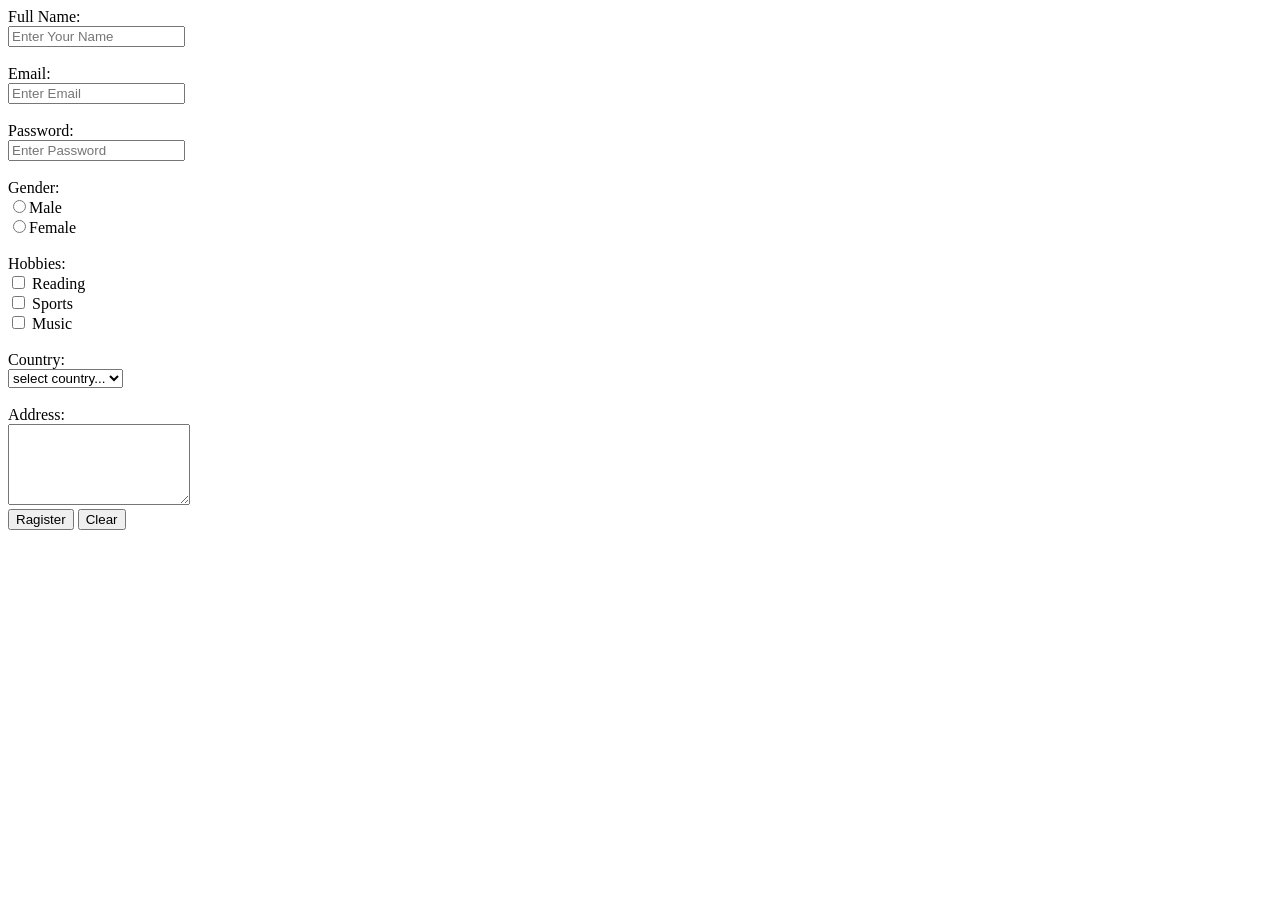
==== day2hw/EXERCISE.HTML @ cbd79efa "first commit" ====
<!DOCTYPE html>
<html lang="en">
<head>
    <meta charset="UTF-8">
    <meta name="viewport" content="width=device-width, initial-scale=1.0">
    <title>Document</title>
</head>
<body>
   <label for="Full Name">Full Name:</label>
   <br>
   <input type="Full Name" name="Full Name" placeholder="Enter Your Name">
   <br>
   <br>
   <label for="Email">Email:</label>
   <br>
   <input type="Email" name="Email" placeholder="Enter Email">
   <br>
   <br>
   <label for="password">Password:</label>
   <br>
   <input type="password" name="password" id="password" placeholder="Enter Password">
   <br>
   <br>
   <!-- Gender:
   <br>
   <input type="radio"> Male
   <br>
   <input type="radio"> Female
   <br> -->
   <label>Gender:</label><br>
   <input type="radio" name="gender">Male <br>
   <input type="radio" name="gender">Female
   <br><br>
   <label for="Hobbies">Hobbies:</label>
   <br>
   <input type="checkbox"> Reading
   <br>
   <input type="checkbox"> Sports
   <br>
   <input type="checkbox"> Music
   <br>
   <br>
    <label for="country">Country:</label>
    <br>
    <select name="country" id="country">
        <option value="">select country...</option>
        <option value="india">india</option>
    </select>

    <br><br>

    <label for="text">Address:</label>
    <br>
    <textarea name="address" id="address" rows="5" cols="20"></textarea>
    <br>
    <button>Ragister</button>
    <button>Clear</button>

</body>
</html>
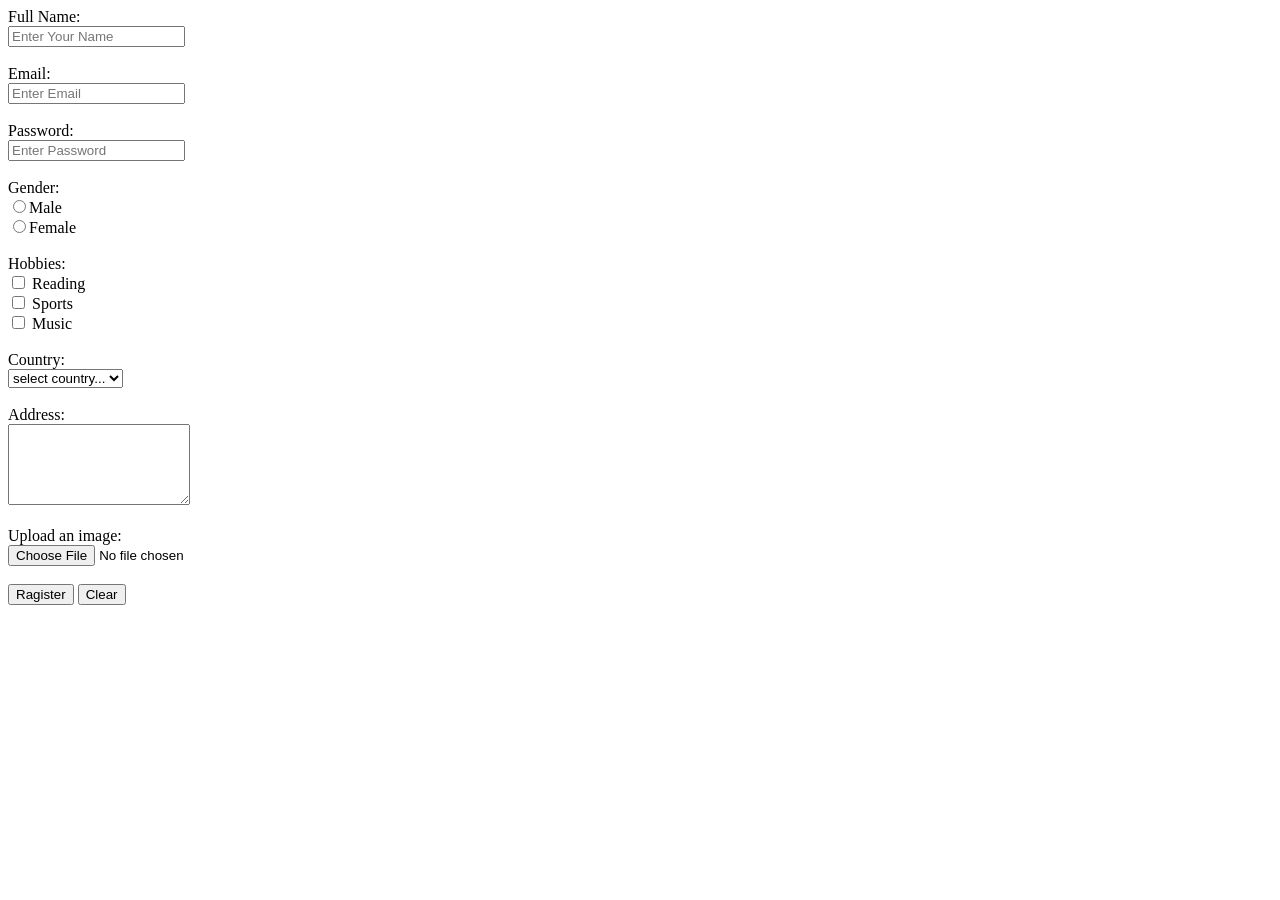
==== commit d5b1a61d: "Fix Rock Paper Scissors logic and message updates" ====
--- a/day2hw/EXERCISE.HTML
+++ b/day2hw/EXERCISE.HTML
@@ -21,12 +21,7 @@
    <input type="password" name="password" id="password" placeholder="Enter Password">
    <br>
    <br>
-   <!-- Gender:
-   <br>
-   <input type="radio"> Male
-   <br>
-   <input type="radio"> Female
-   <br> -->
+   
    <label>Gender:</label><br>
    <input type="radio" name="gender">Male <br>
    <input type="radio" name="gender">Female
@@ -45,6 +40,11 @@
     <select name="country" id="country">
         <option value="">select country...</option>
         <option value="india">india</option>
+        <option value="America">America</option>
+        <option value="Australia">Australia</option>
+        <option value="Russia">russia</option>
+        <option value="JAPAN">Japan</option>
+
     </select>
 
     <br><br>
@@ -52,7 +52,16 @@
     <label for="text">Address:</label>
     <br>
     <textarea name="address" id="address" rows="5" cols="20"></textarea>
+    
     <br>
+    <br>
+
+  <form action="/upload" method="post" enctype="multipart/form-data">
+  <label for="imageUpload">Upload an image:</label> <br>
+  <input type="file" id="imageUpload" name="image" accept="image/*">
+  
+</form>
+<br>
     <button>Ragister</button>
     <button>Clear</button>
 
